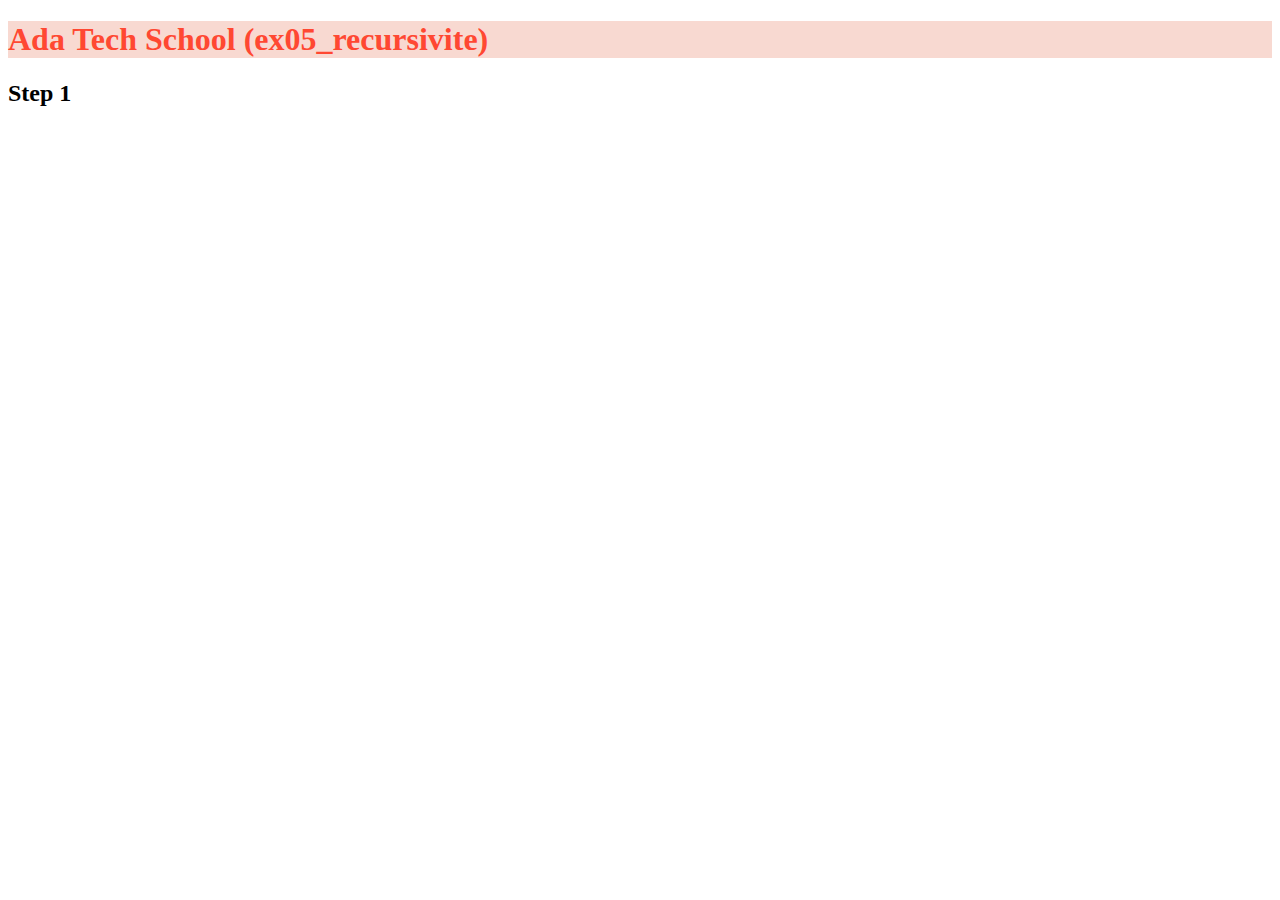
==== 05_recursivite/my_answer/index.html @ f8cc2097 "ex05_step1" ====
<!DOCTYPE html>
<html lang="en">
    <head>
        <title>Recursivite</title>
        <meta charset="UTF-8" name="viewport" content="width=device-width, initial-scale=1">
        <link rel="stylesheet" href="css/style.css">
    </head>
    <body>

        <h1>Ada Tech School (ex05_recursivite)</h1>
        <h2>Step 1</h2>

        <script src="js/script.js"></script>
    </body>
</html>
---- 05_recursivite/my_answer/css/style.css ----
h1 {
    color: rgb(273, 72, 50);
    background-color: rgb(248, 217, 209);
}
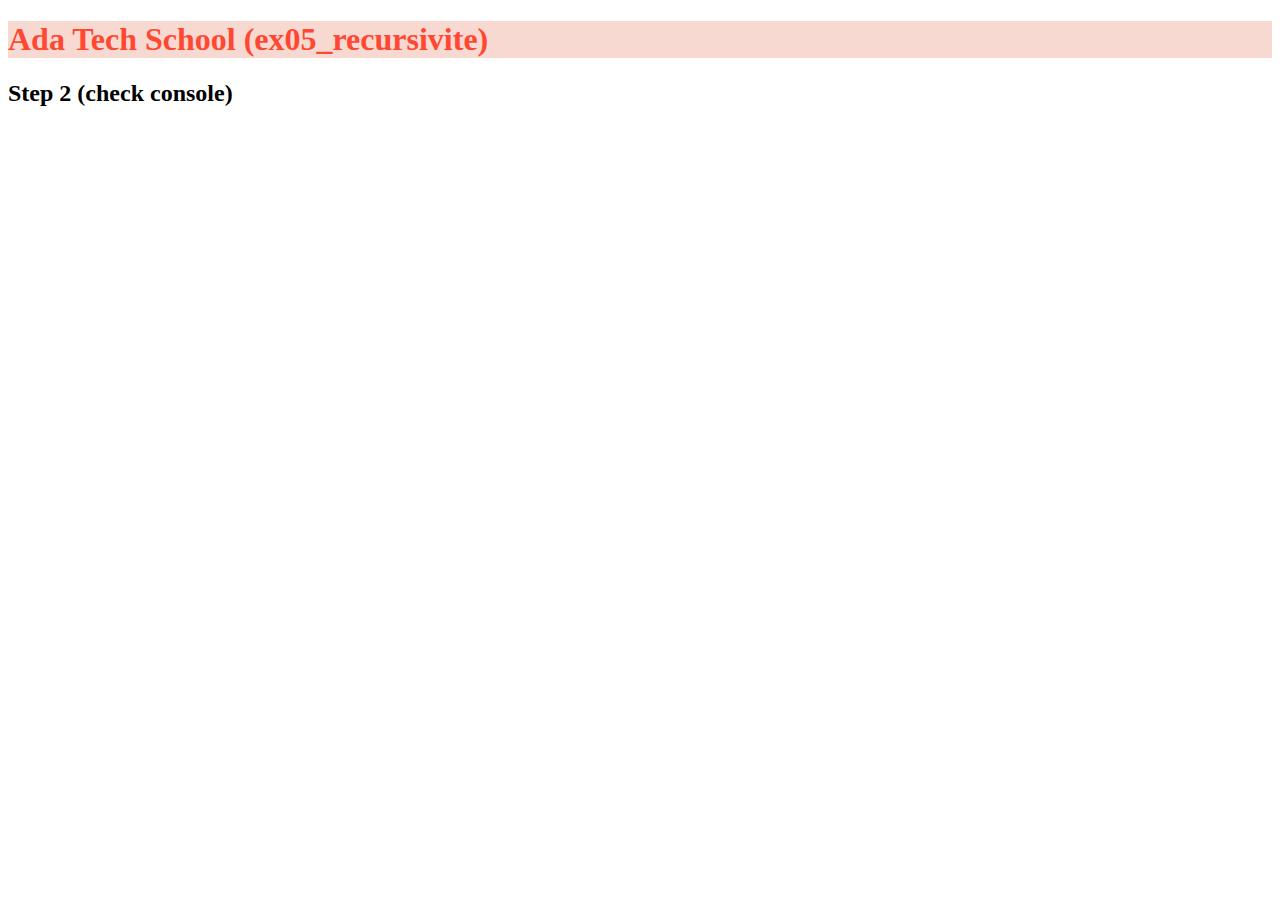
==== commit 4e984570: "ex05_step2" ====
--- a/05_recursivite/my_answer/index.html
+++ b/05_recursivite/my_answer/index.html
@@ -8,7 +8,7 @@
     <body>
 
         <h1>Ada Tech School (ex05_recursivite)</h1>
-        <h2>Step 1</h2>
+        <h2>Step 2 (check console)</h2>
 
         <script src="js/script.js"></script>
     </body>
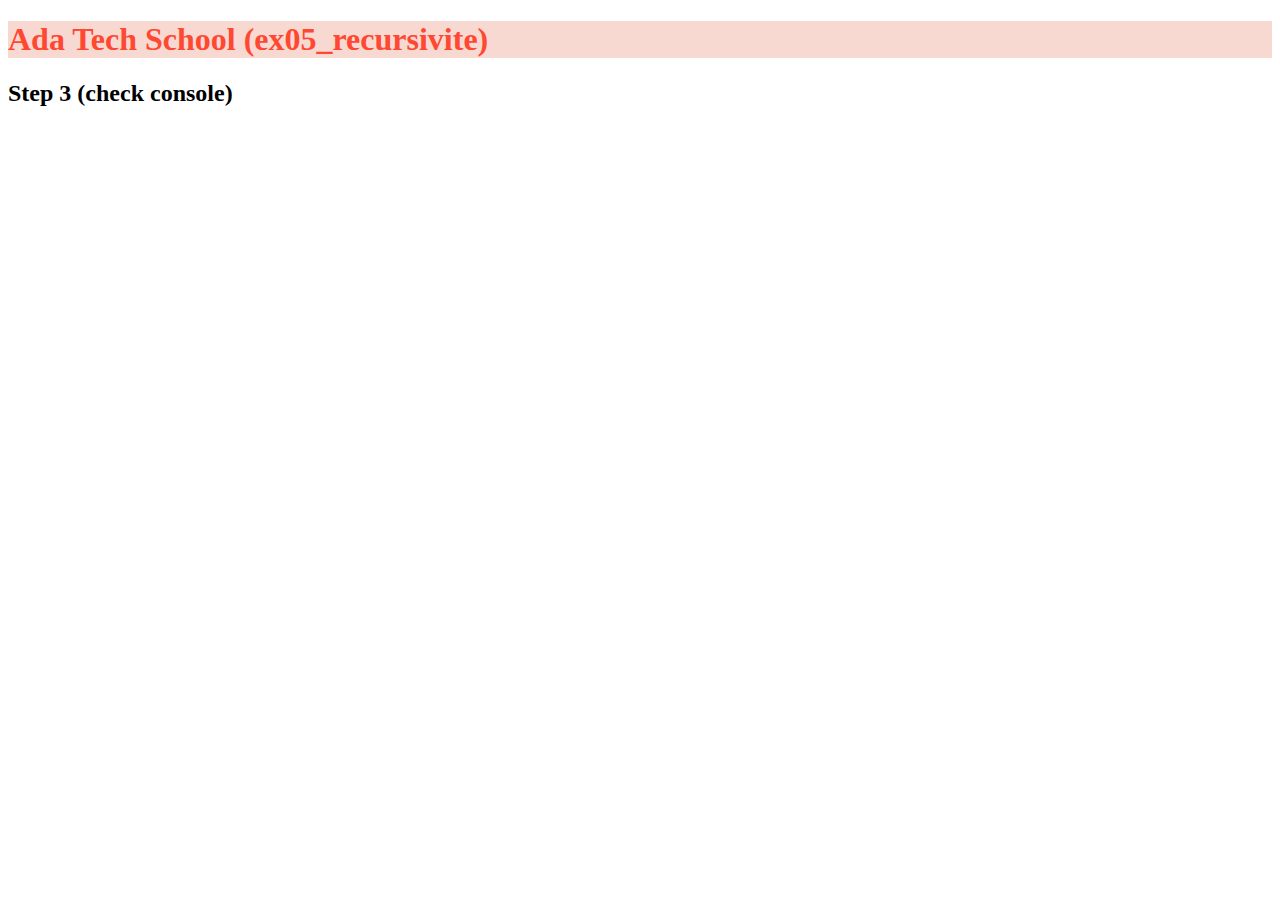
==== commit 54e715b9: "ex05_step3" ====
--- a/05_recursivite/my_answer/index.html
+++ b/05_recursivite/my_answer/index.html
@@ -8,7 +8,7 @@
     <body>
 
         <h1>Ada Tech School (ex05_recursivite)</h1>
-        <h2>Step 2 (check console)</h2>
+        <h2>Step 3 (check console)</h2>
 
         <script src="js/script.js"></script>
     </body>
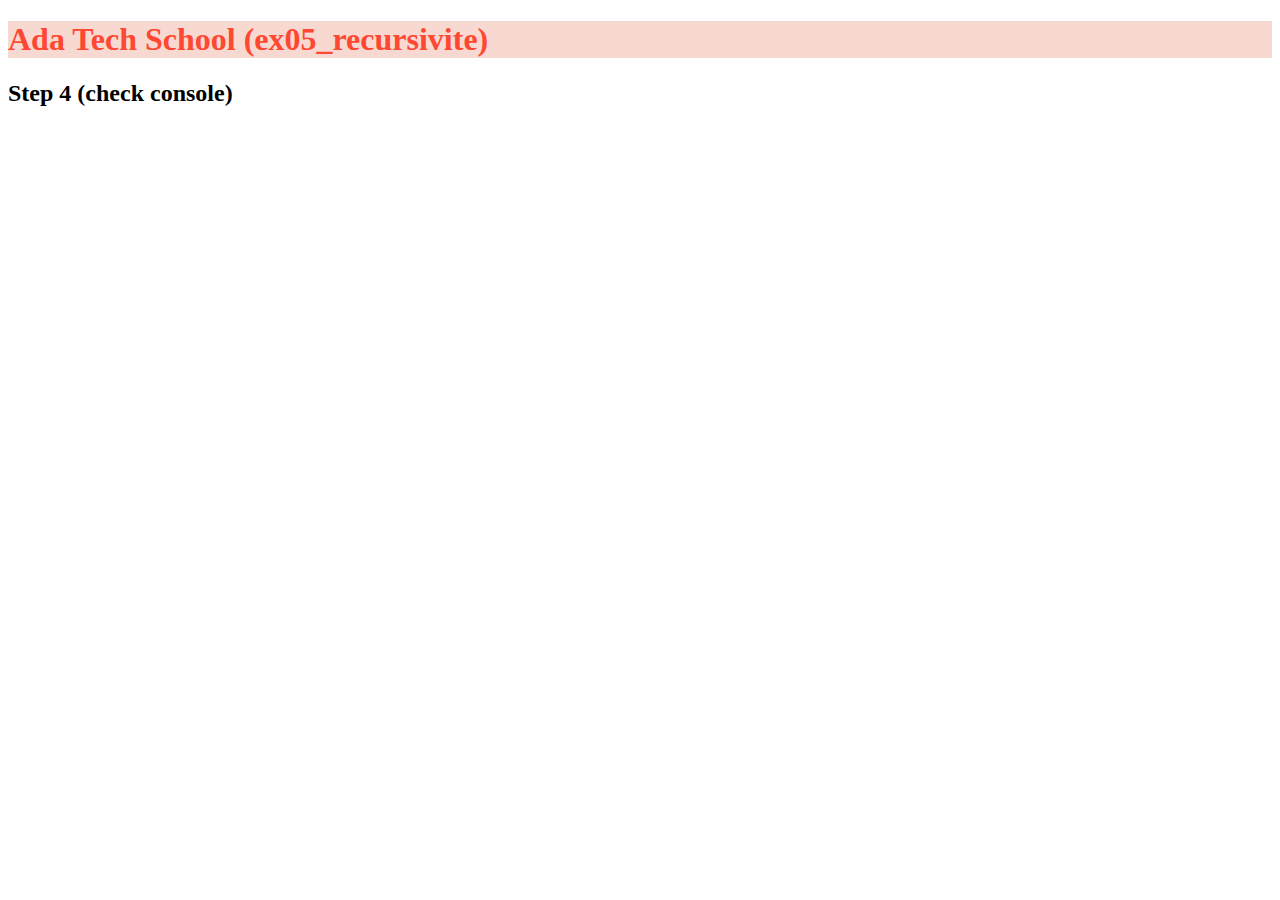
==== commit 7961ca2f: "ex05 done" ====
--- a/05_recursivite/my_answer/index.html
+++ b/05_recursivite/my_answer/index.html
@@ -8,7 +8,7 @@
     <body>
 
         <h1>Ada Tech School (ex05_recursivite)</h1>
-        <h2>Step 3 (check console)</h2>
+        <h2>Step 4 (check console)</h2>
 
         <script src="js/script.js"></script>
     </body>
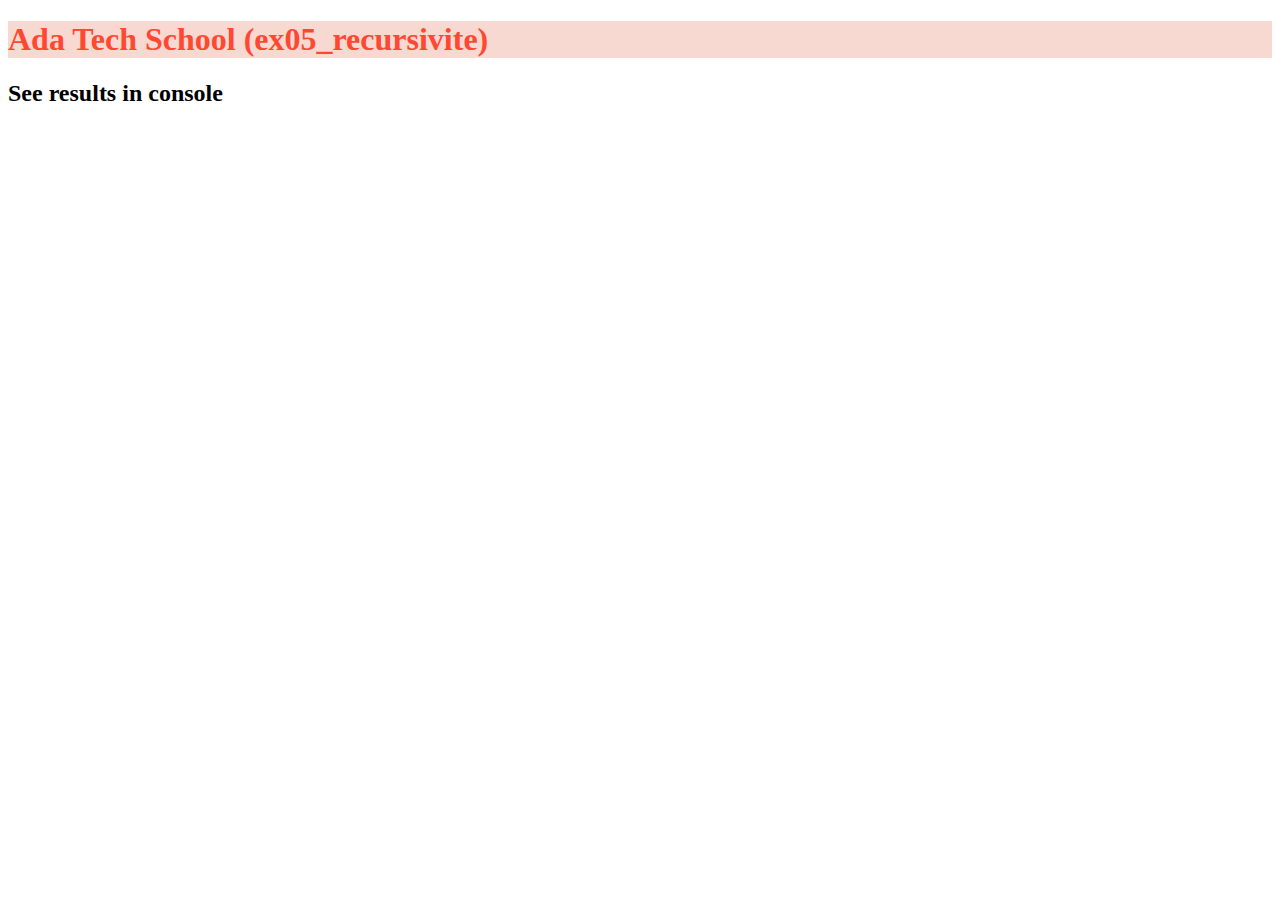
==== commit 587aaf1f: "ex05 improving functions security" ====
--- a/05_recursivite/my_answer/index.html
+++ b/05_recursivite/my_answer/index.html
@@ -8,7 +8,7 @@
     <body>
 
         <h1>Ada Tech School (ex05_recursivite)</h1>
-        <h2>Step 4 (check console)</h2>
+        <h2>See results in console</h2>
 
         <script src="js/script.js"></script>
     </body>
